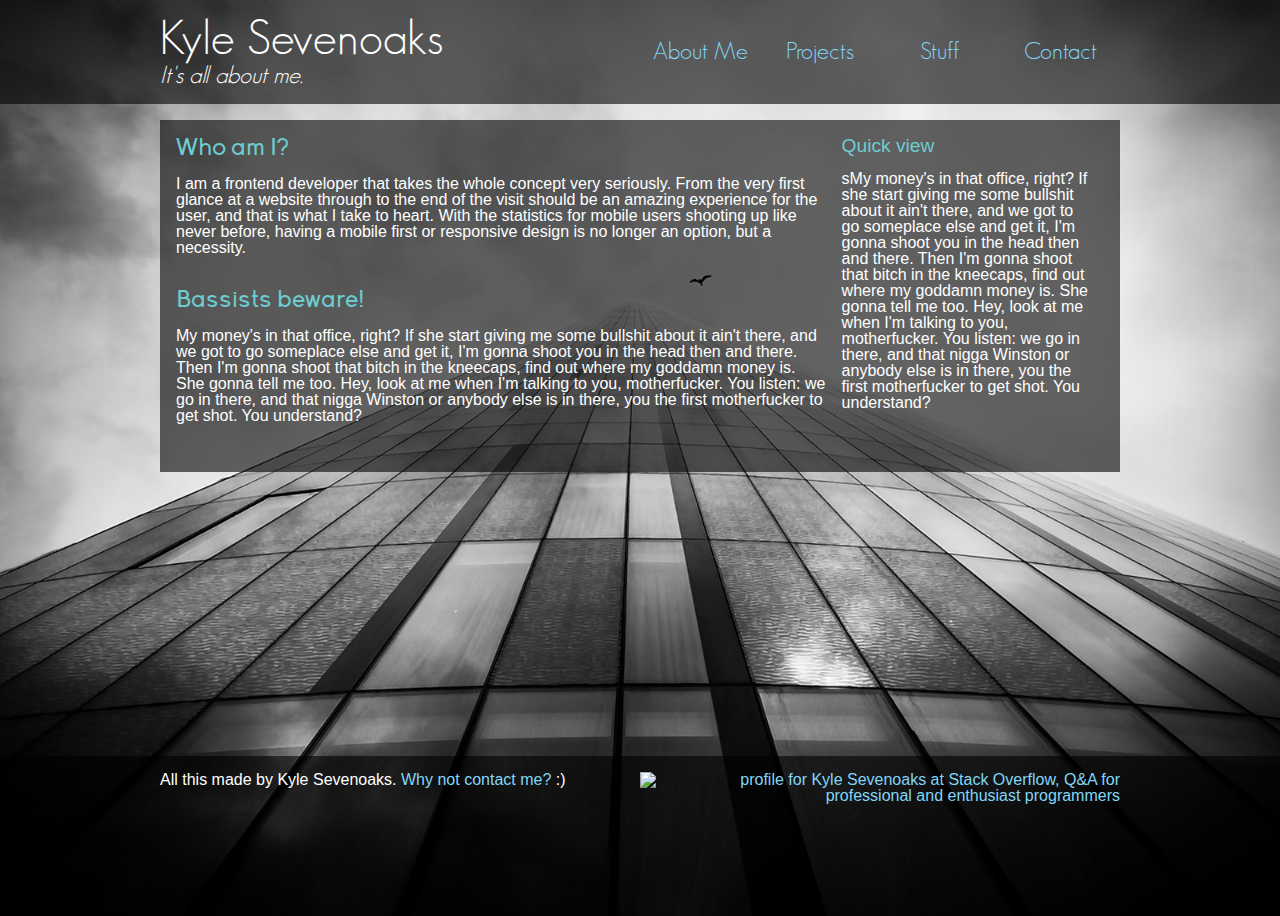
==== index.html @ bc716e92 "First commit" ====
<!doctype html>
<html lang="en">
<head>
	<meta charset="UTF-8" />
	<title>Kyle Sevenoaks.com</title>
	
	<link rel="stylesheet" href="css/main.css" type="text/css"/>
	<link rel="stylesheet" href="css/sticky-footer.css" type="text/css"/>
	
	<link rel="stylesheet/less" type="text/css" href="less/less.less" />

	<script src="//cdnjs.cloudflare.com/ajax/libs/jquery/2.0.3/jquery.min.js" type="text/javascript"></script>
	<script src="js/less.js" type="text/javascript" charset="utf-8"></script>
	
	<meta charset="utf-8" />
	
	<!--[if IE]>
		<script src="http://html5shiv.googlecode.com/svn/trunk/html5.js"></script>
	<![endif]-->
	
</head>
<body>
	<section class="the-bacon">
		<section id="header">
			<header>
				<hgroup class="animate-right">
					<h1 id="the-header">Kyle Sevenoaks</h1>
					<p>It's all about me.</p>
				</hgroup>
				<button id="mobile-menu">Menu</button>
				<nav class="animate-left">
					<ul>
						<li><a href="about.html">About Me</a></li>
						<li><a href="projects.html">Projects</a></li>
						<li><a href="">Stuff</a></li>
						<li><a href="">Contact</a></li>
					</ul>
				</nav>
				<span class="clear"></span>
			</header>
		</section>
		<section id="content" class="animate-o">
			<div class="inner">
				<aside>
					<h3>Quick view</h3>
					<p>
						
						sMy money's in that office, right? If she start giving me some bullshit about it ain't there, and we got to go someplace else and get it, I'm gonna shoot you in the head then and there. Then I'm gonna shoot that bitch in the kneecaps, find out where my goddamn money is. She gonna tell me too. Hey, look at me when I'm talking to you, motherfucker. You listen: we go in there, and that nigga Winston or anybody else is in there, you the first motherfucker to get shot. You understand? 
					</p>
				</aside>
				
				<article>
					<h2>Who am I?</h2>
					<!-- start slipsum code -->
	
					<p>
						I am a frontend developer that takes the whole concept very seriously. From the very first glance at a website through to the end of the visit should be an amazing experience for the user, and that is what I take to heart. With the statistics for mobile users shooting up like never before, having a mobile first or responsive design is no longer an option, but a necessity. 
						</p>
					
					<!-- end slipsum code -->
				</article>
				
				<article>
					<h2>Bassists beware!</h2>
						<!-- start slipsum code -->
	
						<p>
							My money's in that office, right? If she start giving me some bullshit about it ain't there, and we got to go someplace else and get it, I'm gonna shoot you in the head then and there. Then I'm gonna shoot that bitch in the kneecaps, find out where my goddamn money is. She gonna tell me too. Hey, look at me when I'm talking to you, motherfucker. You listen: we go in there, and that nigga Winston or anybody else is in there, you the first motherfucker to get shot. You understand? 
						</p>
						
						<!-- end slipsum code -->

				</article>
				
			<span class="clear"></span>
			</div>
		</section>
		<!--<section id="other-stuff">
			<div class="inner"></div>
		</section>-->
		<span class="push">
			<div class="inner"></div>
		</span>
	</section>
		
	<section id="footer" class="animate-o">
		<footer>
			<p>
				All this made by Kyle Sevenoaks. <a href="#">Why not contact me?</a>  :)
			</p>
			<p>
				<a href="http://stackoverflow.com/users/287047/kyle-sevenoaks">
<img src="http://stackoverflow.com/users/flair/287047.png?theme=dark" width="208" height="58" alt="profile for Kyle Sevenoaks at Stack Overflow, Q&amp;A for professional and enthusiast programmers" title="profile for Kyle Sevenoaks at Stack Overflow, Q&amp;A for professional and enthusiast programmers">
</a>
			</p>
			<span class="clear"></span>
		</footer>
	</section>
	<script src="js/scripts.js" type="text/javascript" charset="utf-8"></script>
</body>
</html>
---- css/main.css ----
html, body, div, span, applet, object, iframe,
h1, h2, h3, h4, h5, h6, p, blockquote, pre,
a, abbr, acronym, address, big, cite, code,
del, dfn, em, img, ins, kbd, q, s, samp,
small, strike, strong, sub, sup, tt, var,
b, u, i, center,
dl, dt, dd, ol, ul, li,
fieldset, form, label, legend,
table, caption, tbody, tfoot, thead, tr, th, td,
article, aside, canvas, details, embed, 
figure, figcaption, footer, header, hgroup, 
menu, nav, output, ruby, section, summary,
time, mark, audio, video {
	margin: 0;
	padding: 0;
	border: 0;
	font-size: 100%;
	font: inherit;
	vertical-align: baseline;
}
/* HTML5 display-role reset for older browsers */
article, aside, details, figcaption, figure, 
footer, header, hgroup, menu, nav, section {
	display: block;
}
body {
	line-height: 1;
}
ol, ul {
	list-style: none;
}
blockquote, q {
	quotes: none;
}
blockquote:before, blockquote:after,
q:before, q:after {
	content: '';
	content: none;
}
table {
	border-collapse: collapse;
	border-spacing: 0;
}

span.clear {
	display: block;
	width: 100%;
	height: 0;
	clear: both;
}
---- css/sticky-footer.css ----
* {
	margin: 0;
}

html, body {
	height: 100%;
}

.the-bacon {
	min-height: 100%;
	height: auto !important;
	height: 100%;
	margin: 0 auto -10em; /* the bottom margin is the negative value of the footer's height */
}

#footer, .push {
	height: 10em; /* '.push' must be the same height as 'footer' */
}

.push {
	display: block;
	width: 100%;
}
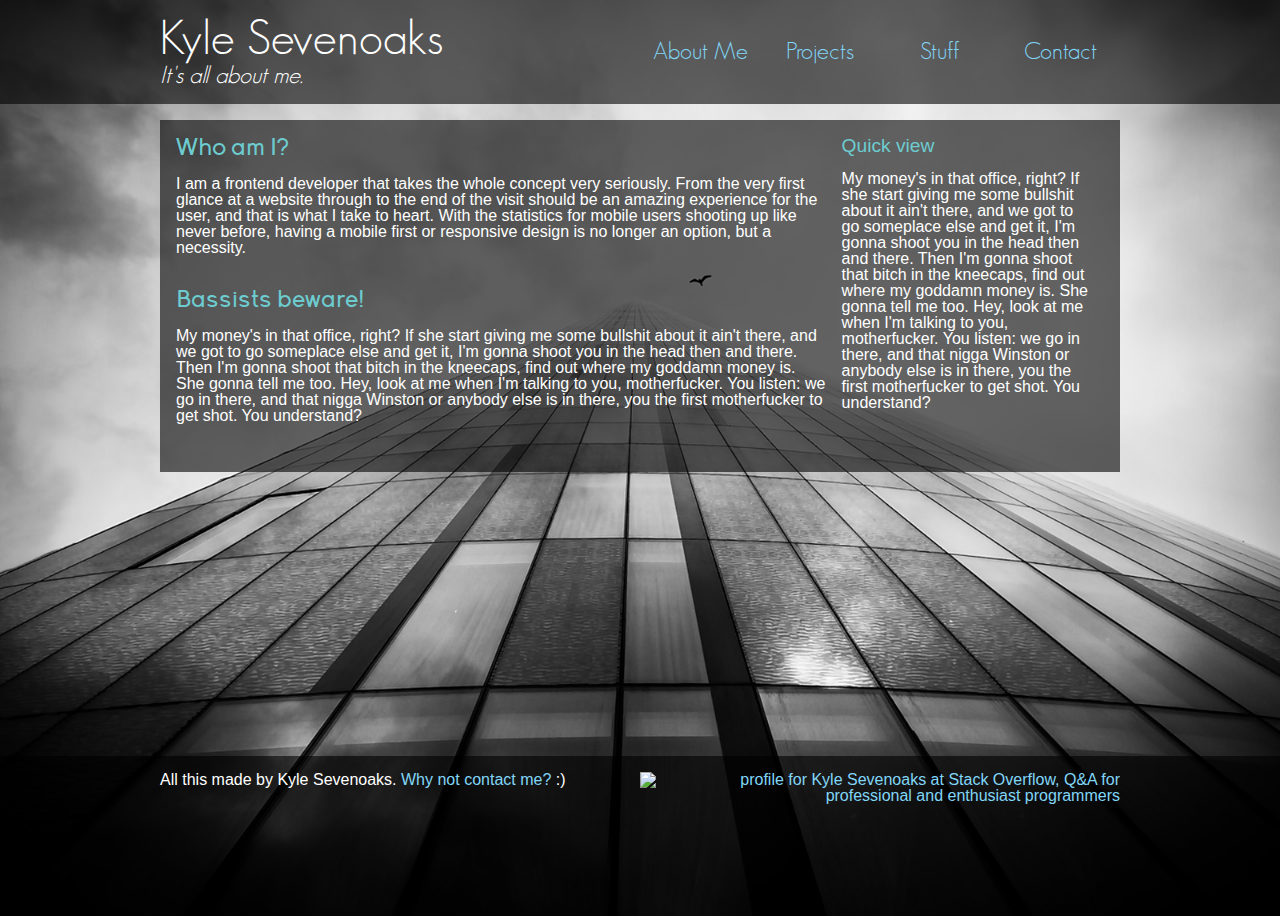
==== commit c003d48b: "Html change" ====
--- a/index.html
+++ b/index.html
@@ -44,8 +44,7 @@
 				<aside>
 					<h3>Quick view</h3>
 					<p>
-						
-						sMy money's in that office, right? If she start giving me some bullshit about it ain't there, and we got to go someplace else and get it, I'm gonna shoot you in the head then and there. Then I'm gonna shoot that bitch in the kneecaps, find out where my goddamn money is. She gonna tell me too. Hey, look at me when I'm talking to you, motherfucker. You listen: we go in there, and that nigga Winston or anybody else is in there, you the first motherfucker to get shot. You understand? 
+						My money's in that office, right? If she start giving me some bullshit about it ain't there, and we got to go someplace else and get it, I'm gonna shoot you in the head then and there. Then I'm gonna shoot that bitch in the kneecaps, find out where my goddamn money is. She gonna tell me too. Hey, look at me when I'm talking to you, motherfucker. You listen: we go in there, and that nigga Winston or anybody else is in there, you the first motherfucker to get shot. You understand? 
 					</p>
 				</aside>
 				
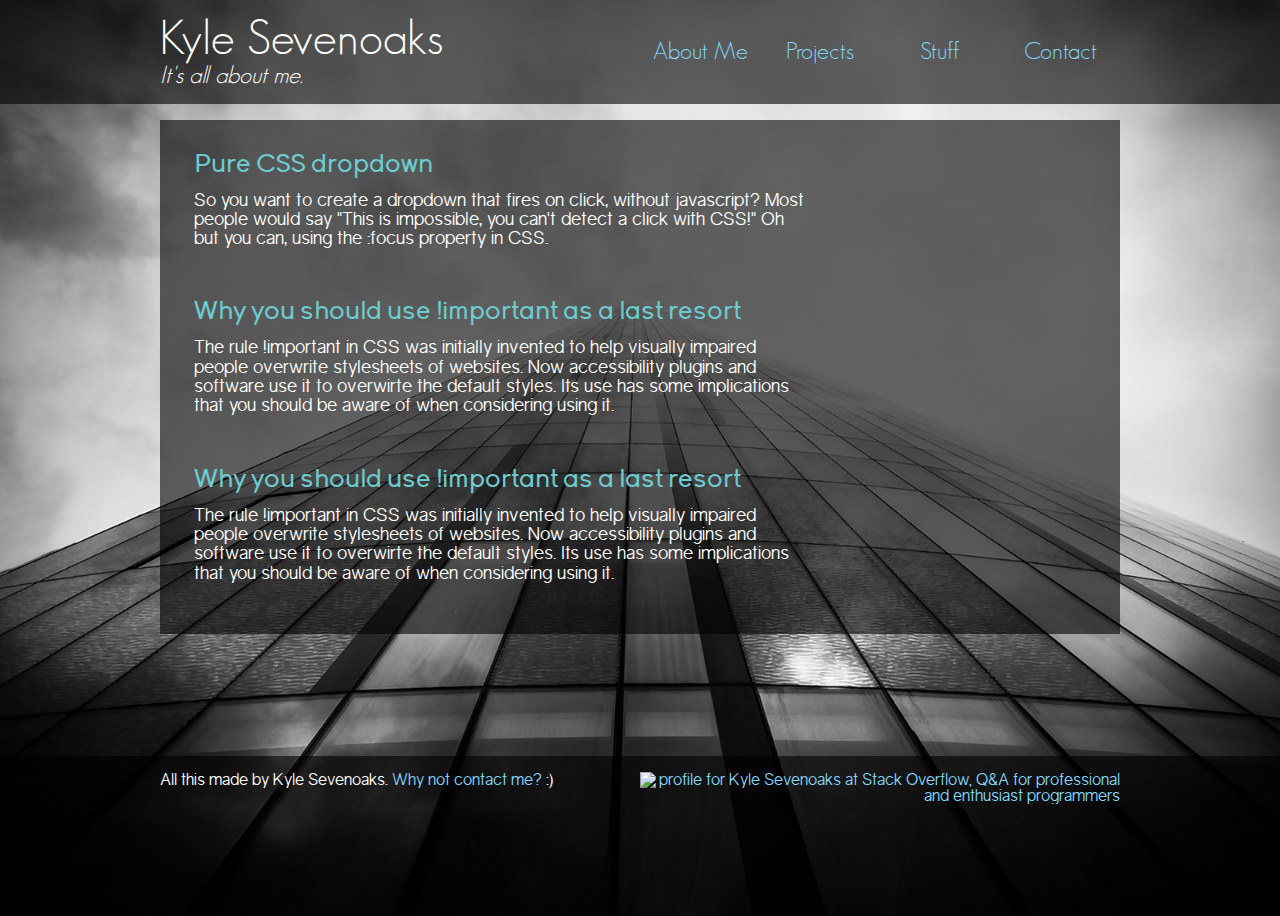
==== commit 2cab29a9: "tons of changes to content, mobile layout and stuff" ====
--- a/index.html
+++ b/index.html
@@ -32,8 +32,8 @@
 					<ul>
 						<li><a href="about.html">About Me</a></li>
 						<li><a href="projects.html">Projects</a></li>
-						<li><a href="">Stuff</a></li>
-						<li><a href="">Contact</a></li>
+						<li><a href="stuff.html">Stuff</a></li>
+						<li><a href="contact.html">Contact</a></li>
 					</ul>
 				</nav>
 				<span class="clear"></span>
@@ -41,34 +41,40 @@
 		</section>
 		<section id="content" class="animate-o">
 			<div class="inner">
-				<aside>
-					<h3>Quick view</h3>
+				<aside class="index-aside">
+					<h3>Things I work with</h3>
 					<p>
-						My money's in that office, right? If she start giving me some bullshit about it ain't there, and we got to go someplace else and get it, I'm gonna shoot you in the head then and there. Then I'm gonna shoot that bitch in the kneecaps, find out where my goddamn money is. She gonna tell me too. Hey, look at me when I'm talking to you, motherfucker. You listen: we go in there, and that nigga Winston or anybody else is in there, you the first motherfucker to get shot. You understand? 
+						<object class="svg jquery" type="image/svg+xml" data="assets/svg/jQuery.svg">
+							I apologize, but it appears that our browser does not support SVG.
+						</object>
+						<object class="svg html5" type="image/svg+xml" data="assets/svg/HTML5.svg">
+							I apologize, but it appears that our browser does not support SVG.
+						</object>
+						<object class="svg css3" type="image/svg+xml" data="assets/svg/css3.svg">
+							I apologize, but it appears that our browser does not support SVG.
+						</object>
 					</p>
 				</aside>
 				
-				<article>
-					<h2>Who am I?</h2>
-					<!-- start slipsum code -->
-	
+				<article class="CUcascade link">
+					<h2>Pure CSS dropdown</h2>
 					<p>
-						I am a frontend developer that takes the whole concept very seriously. From the very first glance at a website through to the end of the visit should be an amazing experience for the user, and that is what I take to heart. With the statistics for mobile users shooting up like never before, having a mobile first or responsive design is no longer an option, but a necessity. 
-						</p>
-					
-					<!-- end slipsum code -->
+						So you want to create a dropdown that fires on click, without javascript? Most people would say "This is impossible, you can't detect a click with CSS!" Oh but you can, using the :focus property in CSS.
+					</p>
 				</article>
 				
-				<article>
-					<h2>Bassists beware!</h2>
-						<!-- start slipsum code -->
-	
-						<p>
-							My money's in that office, right? If she start giving me some bullshit about it ain't there, and we got to go someplace else and get it, I'm gonna shoot you in the head then and there. Then I'm gonna shoot that bitch in the kneecaps, find out where my goddamn money is. She gonna tell me too. Hey, look at me when I'm talking to you, motherfucker. You listen: we go in there, and that nigga Winston or anybody else is in there, you the first motherfucker to get shot. You understand? 
-						</p>
-						
-						<!-- end slipsum code -->
-
+				<article class="CUimportant link">
+					<h2>Why you should use !important as a last resort</h2>
+					<p>
+						The rule !important in CSS was initially invented to help visually impaired people overwrite stylesheets of websites. Now accessibility plugins and software use it to overwirte the default styles. Its use has some implications that you should be aware of when considering using it.
+					</p>
+				</article>
+				
+				<article class="CUpureclick link">
+					<h2>Why you should use !important as a last resort</h2>
+					<p>
+						The rule !important in CSS was initially invented to help visually impaired people overwrite stylesheets of websites. Now accessibility plugins and software use it to overwirte the default styles. Its use has some implications that you should be aware of when considering using it.
+					</p>
 				</article>
 				
 			<span class="clear"></span>
@@ -85,7 +91,7 @@
 	<section id="footer" class="animate-o">
 		<footer>
 			<p>
-				All this made by Kyle Sevenoaks. <a href="#">Why not contact me?</a>  :)
+				All this made by Kyle Sevenoaks. <a href="contact.html">Why not contact me?</a>  :)
 			</p>
 			<p>
 				<a href="http://stackoverflow.com/users/287047/kyle-sevenoaks">
